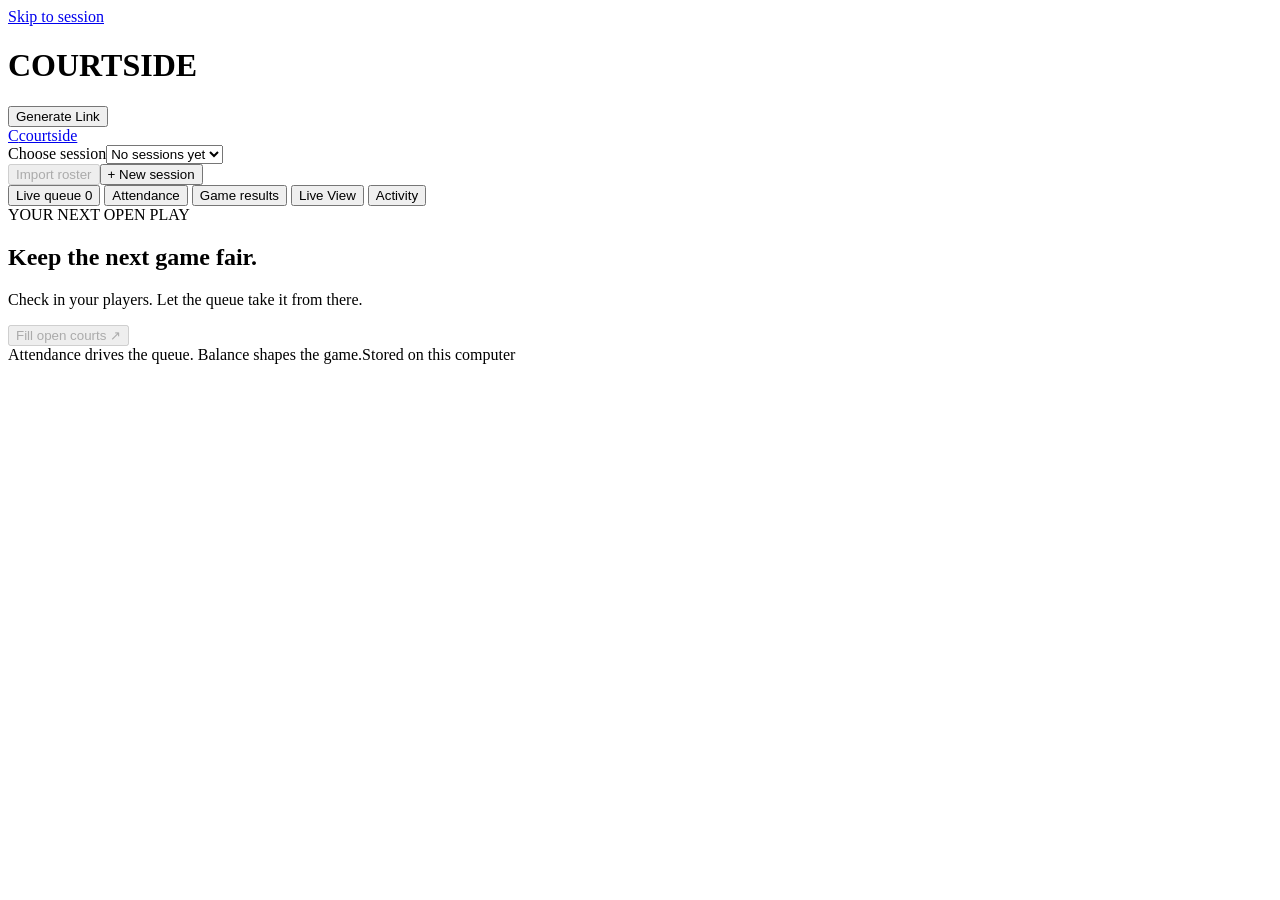
==== web/organizer.html @ bfee8c30 "fix(#1): [Browser] complete read-only Vercel feed" ====
<!doctype html>
<html lang="en">
<head>
  <meta charset="utf-8">
  <meta name="viewport" content="width=device-width,initial-scale=1">
  <meta name="description" content="An organizer's local pickleball queue: check players in, rotate courts fairly, and balance doubles teams.">
  <title>Courtside · Pickleball queue</title>
  <link rel="icon" href="/favicon.svg" type="image/svg+xml">
  <link rel="stylesheet" href="/styles.css">
  <script src="/app.js" defer></script>
</head>
<body>
  <a class="skip-link" href="#workspace">Skip to session</a>
  <main class="landing-page" id="landing-page" aria-labelledby="landing-title">
    <div class="landing-content">
      <h1 class="landing-title" id="landing-title">COURTSIDE</h1>
      <button class="landing-generate" id="generate-link" type="button">Generate Link</button>
      <p class="landing-message" id="landing-message" role="status" hidden></p>
      <noscript><p class="landing-message">Enable JavaScript to create a session link.</p></noscript>
    </div>
  </main>
  <header class="session-header">
    <div class="header-row">
      <a class="brand" href="/" aria-label="Courtside home"><span class="brand-mark" aria-hidden="true">C</span><span>courtside</span></a>
      <div class="header-session"><label class="sr-only" for="session-select">Choose session</label><select id="session-select"><option value="">No sessions yet</option></select></div>
      <div class="header-actions"><button class="btn btn-outline" id="import-button" data-open="import-dialog" disabled>Import roster</button><button class="btn btn-outline" data-open="create-dialog">+ New session</button></div>
    </div>
    <div id="summary" class="summary" aria-label="Session summary"></div>
  </header>
  <div class="main-shell">
    <aside class="side-navigation" aria-label="Organizer navigation"><nav aria-label="Session navigation">
      <button class="nav-link active" data-view="queue" aria-current="page">Live queue <span id="nav-count" class="count" aria-hidden="true">0</span></button>
      <button class="nav-link" data-view="attendance">Attendance</button>
      <button class="nav-link" data-view="results">Game results</button>
      <button class="nav-link" data-view="live">Live View</button>
      <button class="nav-link" data-view="activity">Activity</button>
    </nav></aside>
    <main id="workspace" tabindex="-1">
      <noscript><div class="notice">Enable JavaScript to operate the session workspace. Saved records remain in the local database.</div></noscript>
      <div id="error" class="error-banner" role="alert" hidden></div>
      <div id="notice" class="notice" role="status" hidden></div>
      <section class="page-heading"><div><div class="eyebrow" id="session-date">YOUR NEXT OPEN PLAY</div><h1 id="session-title">Keep the next game fair.</h1><p id="session-subtitle">Check in your players. Let the queue take it from there.</p></div></section>
      <div class="workspace-actions"><button class="btn btn-primary" id="fill-button" data-action="fill" disabled>Fill open courts <span aria-hidden="true">↗</span></button></div>
      <section id="view-content" aria-label="Session workspace"></section>
      <footer class="workspace-footer"><span>Attendance drives the queue. Balance shapes the game.</span><span id="updated-label">Stored on this computer</span></footer>
    </main>
  </div>
  <dialog id="create-dialog" aria-labelledby="create-title"><form id="create-form"><div class="dialog-heading"><div><span class="eyebrow">SESSION SETUP</span><h2 id="create-title">Set up today's play</h2></div><div class="heading-actions"><button type="button" class="btn btn-outline btn-small" data-guide="start">Guide me</button><button type="button" class="close-dialog" aria-label="Close dialog">×</button></div></div><div id="guide-panel" class="guide-panel" hidden></div><label for="session-name">Session name</label><input id="session-name" name="name" maxlength="120" required placeholder="Saturday open play"><div class="form-row"><div><label for="session-start">Starts at</label><input id="session-start" name="starts_at" type="datetime-local" required></div><div><label for="court-count">Courts</label><input id="court-count" name="court_count" type="number" min="1" max="8" value="2" required></div></div><label for="player-capacity">Player capacity</label><input id="player-capacity" name="max_players" type="number" min="4" max="200" value="30" required><fieldset class="mode-picker"><legend>Play format</legend><label class="mode-option"><input type="radio" name="mode" value="balanced" checked><span><strong>Balanced <span class="mode-tag">Recommended</span></strong><small>Balance teams by rating and avoid recent repeats when possible.</small></span></label><label class="mode-option"><input type="radio" name="mode" value="social_mix"><span><strong>Social Mix <span class="mode-tag improved">Improved</span></strong><small>Rotate partners first and spread opponents fairly. Ratings are not used.</small></span></label><label class="mode-option"><input type="radio" name="mode" value="skill_separated"><span><strong>Skill Separated</strong><small>Keep each game within one skill band. Courts may wait for enough players.</small></span></label><label class="mode-option"><input type="radio" name="mode" value="winners_losers"><span><strong>Winners / Losers</strong><small>Winners play winners and losers play losers, with new players included fairly.</small></span></label><details class="more-modes"><summary><span><strong>More modes &amp; formats</strong><small>Skill Courts · Mixed Doubles · King/Queen · Club Wars</small></span></summary><div class="more-mode-list"><label class="mode-option"><input type="radio" name="mode" value="skill_courts"><span><strong>Skill Courts</strong><small>Give each skill group its own courts and queue.</small></span></label><label class="mode-option"><input type="radio" name="mode" value="mixed_doubles" disabled><span><strong>Mixed Doubles</strong><small>Unavailable in skills-only setup. This format requires player categories.</small></span></label><label class="mode-option"><input type="radio" name="mode" value="king_queen"><span><strong>King/Queen of the Court</strong><small>Winners move up a court. Losers move down.</small></span></label><label class="mode-option"><input type="radio" name="mode" value="club_wars"><span><strong>Club Wars <span class="mode-tag beta">Beta</span></strong><small>Two organizer-assigned groups compete. Each match is one group versus the other.</small></span></label></div></details><p class="field-help" id="mode-help">Ratings help the balanced mode. You can still pair players in any mode from the roster review.</p></fieldset><div class="form-error" role="alert"></div><div class="dialog-footer"><button type="button" class="btn btn-outline close-dialog">Cancel</button><button class="btn btn-primary" type="submit">Create session</button></div></form></dialog>
  <dialog id="import-dialog" aria-labelledby="import-title"><form id="import-form"><div class="dialog-heading"><div><span class="eyebrow">ROSTER IMPORT</span><h2 id="import-title">Import player list</h2></div><button type="button" class="close-dialog" aria-label="Close dialog">×</button></div><div class="import-tabs" role="tablist" aria-label="Player list source"><button type="button" class="import-tab active" role="tab" aria-selected="true" data-import-tab="paste">Paste list</button><button type="button" class="import-tab" role="tab" aria-selected="false" data-import-tab="reclub">Reclub link</button></div><section class="import-pane" data-import-pane="paste"><label for="player-names">Copy from a group chat, notes, or Reclub. One player per line.</label><textarea id="player-names" rows="8" spellcheck="false" placeholder="Taylor Morse&#10;Bode Gomez&#10;Natalie Matthews"></textarea><details class="optional-fields"><summary>Include ratings or DUPR IDs</summary><p class="field-help">Use one player per line. Add a rating after a comma, or a DUPR ID and rating: <code>Player Name, DUPR-1234, 3.5</code>. Unrated players are left unrated.</p></details></section><section class="import-pane" data-import-pane="reclub" hidden><label for="reclub-link">Paste your public Reclub event link</label><input id="reclub-link" type="url" maxlength="500" placeholder="https://reclub.co/m/ABC123"><p class="field-help">Confirmed sign-ups are loaded for review. Reclub RSVP is not a check-in; players will remain in Not Yet Here until you check them in.</p><div class="form-error" role="alert"></div></section><div class="form-error" id="import-error" role="alert"></div><div class="dialog-footer"><button type="button" class="btn btn-outline close-dialog">Cancel</button><button class="btn btn-primary" id="review-players-button" type="submit">Review players</button></div></form></dialog>
  <dialog id="review-dialog" class="review-dialog" aria-labelledby="review-title"><div class="review-shell"><div class="dialog-heading"><div><h2 id="review-title">Review players</h2><p id="review-count">0 players selected</p></div><button type="button" class="close-dialog" aria-label="Close dialog">×</button></div><div class="bulk-level"><label for="review-bulk-level">Set level for selected players</label><select id="review-bulk-level"><option value="noop">No level set</option><option value="clear">Clear levels</option><option value="1000">★ Beginner (~2.0 DUPR)</option><option value="1100">★★ Adv. Beginner (~2.5 DUPR)</option><option value="1200">★★★ Intermediate (~3.0 DUPR)</option><option value="1400">★★★★ Adv. Intermediate (~3.5 DUPR)</option><option value="1600">★★★★★ Advanced (~4.0 DUPR)</option><option value="1800">★★★★★★ Expert (~4.5+ DUPR)</option></select></div><p class="pair-help" id="pair-help">Select a player's Pair button, then select a second player to set a teammate preference.</p><div id="review-error" class="form-error" role="alert"></div><div id="review-player-list" class="review-player-list"></div><div class="review-footer"><p>Players will be added to <strong>Not Yet Here</strong>. Check them in when they arrive.</p><div class="dialog-footer"><button type="button" class="btn btn-outline" id="edit-player-list">Edit list</button><button type="button" class="btn btn-primary" id="add-reviewed-players">Add selected players</button></div></div></div></dialog>
  <dialog id="confirm-dialog" aria-labelledby="confirm-title"><form id="confirm-form"><div class="dialog-heading"><h2 id="confirm-title">Confirm change</h2><button type="button" class="close-dialog" aria-label="Close dialog">×</button></div><p id="confirm-description"></p><div id="cancel-reason-field" hidden><label for="cancel-reason">Reason</label><input id="cancel-reason" maxlength="200" placeholder="Player needs to leave"></div><div class="form-error" role="alert"></div><div class="dialog-footer"><button type="button" class="btn btn-outline close-dialog">Keep session unchanged</button><button type="submit" class="btn btn-primary" id="confirm-submit">Confirm</button></div></form></dialog>
</body>
</html>
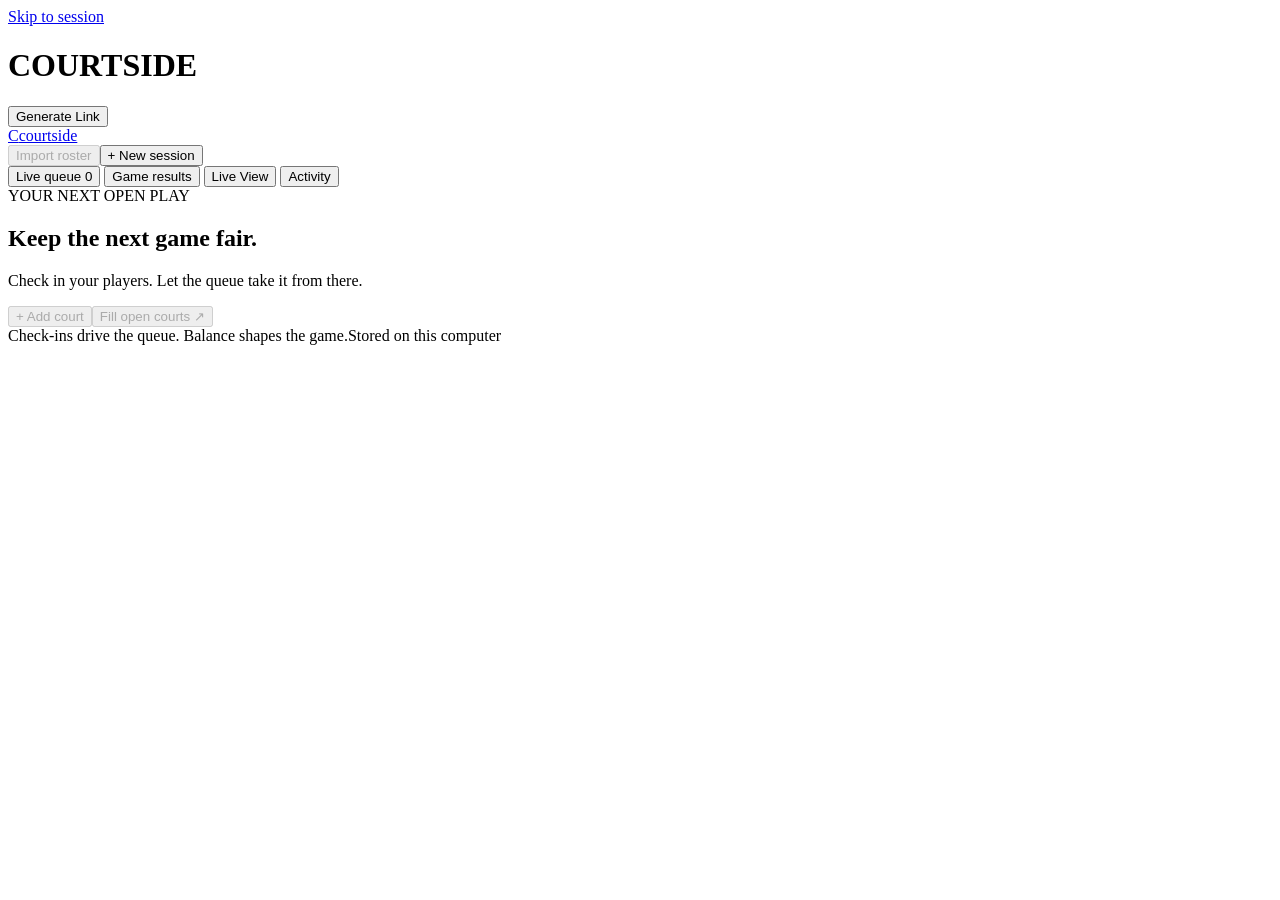
==== commit 486891dd: "fix(#1): [Browser] streamline Courtside setup and automatic rotation" ====
--- a/web/organizer.html
+++ b/web/organizer.html
@@ -22,7 +22,6 @@
   <header class="session-header">
     <div class="header-row">
       <a class="brand" href="/" aria-label="Courtside home"><span class="brand-mark" aria-hidden="true">C</span><span>courtside</span></a>
-      <div class="header-session"><label class="sr-only" for="session-select">Choose session</label><select id="session-select"><option value="">No sessions yet</option></select></div>
       <div class="header-actions"><button class="btn btn-outline" id="import-button" data-open="import-dialog" disabled>Import roster</button><button class="btn btn-outline" data-open="create-dialog">+ New session</button></div>
     </div>
     <div id="summary" class="summary" aria-label="Session summary"></div>
@@ -30,7 +29,6 @@
   <div class="main-shell">
     <aside class="side-navigation" aria-label="Organizer navigation"><nav aria-label="Session navigation">
       <button class="nav-link active" data-view="queue" aria-current="page">Live queue <span id="nav-count" class="count" aria-hidden="true">0</span></button>
-      <button class="nav-link" data-view="attendance">Attendance</button>
       <button class="nav-link" data-view="results">Game results</button>
       <button class="nav-link" data-view="live">Live View</button>
       <button class="nav-link" data-view="activity">Activity</button>
@@ -40,14 +38,14 @@
       <div id="error" class="error-banner" role="alert" hidden></div>
       <div id="notice" class="notice" role="status" hidden></div>
       <section class="page-heading"><div><div class="eyebrow" id="session-date">YOUR NEXT OPEN PLAY</div><h1 id="session-title">Keep the next game fair.</h1><p id="session-subtitle">Check in your players. Let the queue take it from there.</p></div></section>
-      <div class="workspace-actions"><button class="btn btn-primary" id="fill-button" data-action="fill" disabled>Fill open courts <span aria-hidden="true">↗</span></button></div>
+      <div class="workspace-actions"><button id="add-court-button" class="btn btn-outline" data-action="add-court" disabled>+ Add court</button><button class="btn btn-primary" id="fill-button" data-action="fill" disabled>Fill open courts <span aria-hidden="true">↗</span></button></div>
       <section id="view-content" aria-label="Session workspace"></section>
-      <footer class="workspace-footer"><span>Attendance drives the queue. Balance shapes the game.</span><span id="updated-label">Stored on this computer</span></footer>
+      <footer class="workspace-footer"><span>Check-ins drive the queue. Balance shapes the game.</span><span id="updated-label">Stored on this computer</span></footer>
     </main>
   </div>
   <dialog id="create-dialog" aria-labelledby="create-title"><form id="create-form"><div class="dialog-heading"><div><span class="eyebrow">SESSION SETUP</span><h2 id="create-title">Set up today's play</h2></div><div class="heading-actions"><button type="button" class="btn btn-outline btn-small" data-guide="start">Guide me</button><button type="button" class="close-dialog" aria-label="Close dialog">×</button></div></div><div id="guide-panel" class="guide-panel" hidden></div><label for="session-name">Session name</label><input id="session-name" name="name" maxlength="120" required placeholder="Saturday open play"><div class="form-row"><div><label for="session-start">Starts at</label><input id="session-start" name="starts_at" type="datetime-local" required></div><div><label for="court-count">Courts</label><input id="court-count" name="court_count" type="number" min="1" max="8" value="2" required></div></div><label for="player-capacity">Player capacity</label><input id="player-capacity" name="max_players" type="number" min="4" max="200" value="30" required><fieldset class="mode-picker"><legend>Play format</legend><label class="mode-option"><input type="radio" name="mode" value="balanced" checked><span><strong>Balanced <span class="mode-tag">Recommended</span></strong><small>Balance teams by rating and avoid recent repeats when possible.</small></span></label><label class="mode-option"><input type="radio" name="mode" value="social_mix"><span><strong>Social Mix <span class="mode-tag improved">Improved</span></strong><small>Rotate partners first and spread opponents fairly. Ratings are not used.</small></span></label><label class="mode-option"><input type="radio" name="mode" value="skill_separated"><span><strong>Skill Separated</strong><small>Keep each game within one skill band. Courts may wait for enough players.</small></span></label><label class="mode-option"><input type="radio" name="mode" value="winners_losers"><span><strong>Winners / Losers</strong><small>Winners play winners and losers play losers, with new players included fairly.</small></span></label><details class="more-modes"><summary><span><strong>More modes &amp; formats</strong><small>Skill Courts · Mixed Doubles · King/Queen · Club Wars</small></span></summary><div class="more-mode-list"><label class="mode-option"><input type="radio" name="mode" value="skill_courts"><span><strong>Skill Courts</strong><small>Give each skill group its own courts and queue.</small></span></label><label class="mode-option"><input type="radio" name="mode" value="mixed_doubles" disabled><span><strong>Mixed Doubles</strong><small>Unavailable in skills-only setup. This format requires player categories.</small></span></label><label class="mode-option"><input type="radio" name="mode" value="king_queen"><span><strong>King/Queen of the Court</strong><small>Winners move up a court. Losers move down.</small></span></label><label class="mode-option"><input type="radio" name="mode" value="club_wars"><span><strong>Club Wars <span class="mode-tag beta">Beta</span></strong><small>Two organizer-assigned groups compete. Each match is one group versus the other.</small></span></label></div></details><p class="field-help" id="mode-help">Ratings help the balanced mode. You can still pair players in any mode from the roster review.</p></fieldset><div class="form-error" role="alert"></div><div class="dialog-footer"><button type="button" class="btn btn-outline close-dialog">Cancel</button><button class="btn btn-primary" type="submit">Create session</button></div></form></dialog>
   <dialog id="import-dialog" aria-labelledby="import-title"><form id="import-form"><div class="dialog-heading"><div><span class="eyebrow">ROSTER IMPORT</span><h2 id="import-title">Import player list</h2></div><button type="button" class="close-dialog" aria-label="Close dialog">×</button></div><div class="import-tabs" role="tablist" aria-label="Player list source"><button type="button" class="import-tab active" role="tab" aria-selected="true" data-import-tab="paste">Paste list</button><button type="button" class="import-tab" role="tab" aria-selected="false" data-import-tab="reclub">Reclub link</button></div><section class="import-pane" data-import-pane="paste"><label for="player-names">Copy from a group chat, notes, or Reclub. One player per line.</label><textarea id="player-names" rows="8" spellcheck="false" placeholder="Taylor Morse&#10;Bode Gomez&#10;Natalie Matthews"></textarea><details class="optional-fields"><summary>Include ratings or DUPR IDs</summary><p class="field-help">Use one player per line. Add a rating after a comma, or a DUPR ID and rating: <code>Player Name, DUPR-1234, 3.5</code>. Unrated players are left unrated.</p></details></section><section class="import-pane" data-import-pane="reclub" hidden><label for="reclub-link">Paste your public Reclub event link</label><input id="reclub-link" type="url" maxlength="500" placeholder="https://reclub.co/m/ABC123"><p class="field-help">Confirmed sign-ups are loaded for review. Reclub RSVP is not a check-in; players will remain in Not Yet Here until you check them in.</p><div class="form-error" role="alert"></div></section><div class="form-error" id="import-error" role="alert"></div><div class="dialog-footer"><button type="button" class="btn btn-outline close-dialog">Cancel</button><button class="btn btn-primary" id="review-players-button" type="submit">Review players</button></div></form></dialog>
   <dialog id="review-dialog" class="review-dialog" aria-labelledby="review-title"><div class="review-shell"><div class="dialog-heading"><div><h2 id="review-title">Review players</h2><p id="review-count">0 players selected</p></div><button type="button" class="close-dialog" aria-label="Close dialog">×</button></div><div class="bulk-level"><label for="review-bulk-level">Set level for selected players</label><select id="review-bulk-level"><option value="noop">No level set</option><option value="clear">Clear levels</option><option value="1000">★ Beginner (~2.0 DUPR)</option><option value="1100">★★ Adv. Beginner (~2.5 DUPR)</option><option value="1200">★★★ Intermediate (~3.0 DUPR)</option><option value="1400">★★★★ Adv. Intermediate (~3.5 DUPR)</option><option value="1600">★★★★★ Advanced (~4.0 DUPR)</option><option value="1800">★★★★★★ Expert (~4.5+ DUPR)</option></select></div><p class="pair-help" id="pair-help">Select a player's Pair button, then select a second player to set a teammate preference.</p><div id="review-error" class="form-error" role="alert"></div><div id="review-player-list" class="review-player-list"></div><div class="review-footer"><p>Players will be added to <strong>Not Yet Here</strong>. Check them in when they arrive.</p><div class="dialog-footer"><button type="button" class="btn btn-outline" id="edit-player-list">Edit list</button><button type="button" class="btn btn-primary" id="add-reviewed-players">Add selected players</button></div></div></div></dialog>
-  <dialog id="confirm-dialog" aria-labelledby="confirm-title"><form id="confirm-form"><div class="dialog-heading"><h2 id="confirm-title">Confirm change</h2><button type="button" class="close-dialog" aria-label="Close dialog">×</button></div><p id="confirm-description"></p><div id="cancel-reason-field" hidden><label for="cancel-reason">Reason</label><input id="cancel-reason" maxlength="200" placeholder="Player needs to leave"></div><div class="form-error" role="alert"></div><div class="dialog-footer"><button type="button" class="btn btn-outline close-dialog">Keep session unchanged</button><button type="submit" class="btn btn-primary" id="confirm-submit">Confirm</button></div></form></dialog>
+  <dialog id="confirm-dialog" aria-labelledby="confirm-title"><form id="confirm-form"><div class="dialog-heading"><h2 id="confirm-title">Confirm change</h2><button type="button" class="close-dialog" aria-label="Close dialog">×</button></div><p id="confirm-description"></p><div id="cancel-reason-field" hidden><label for="cancel-reason">Reason (optional)</label><input id="cancel-reason" maxlength="200" placeholder="Player needs to leave"></div><div class="form-error" role="alert"></div><div class="dialog-footer"><button type="button" class="btn btn-outline close-dialog">Keep session unchanged</button><button type="submit" class="btn btn-primary" id="confirm-submit">Confirm</button></div></form></dialog>
 </body>
 </html>
